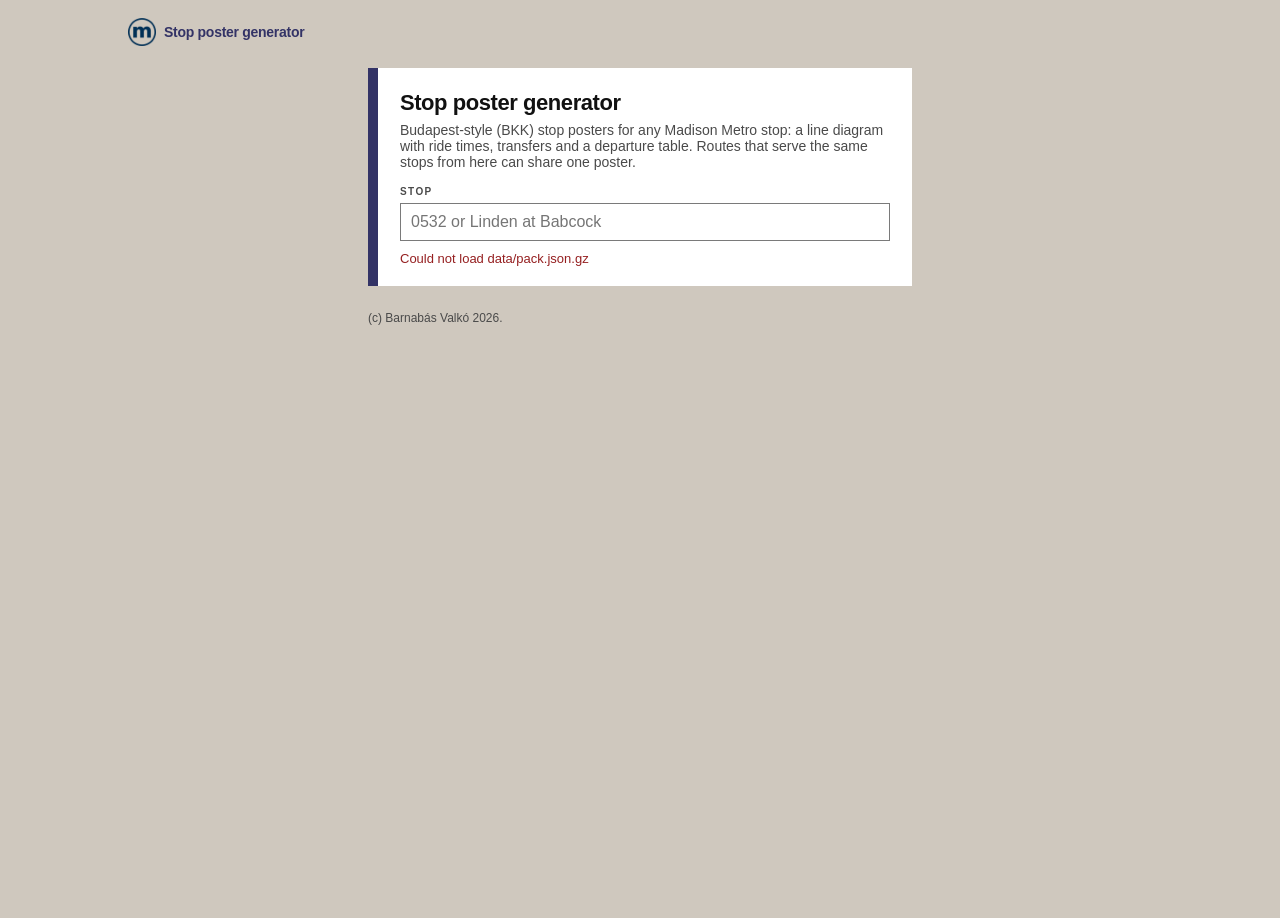
==== index.html @ 2feff5cb "Initial commit" ====
<!DOCTYPE html>
<html lang="en">
<head>
  <meta charset="utf-8" />
  <meta name="viewport" content="width=device-width, initial-scale=1" />
  <title>Stop poster generator: BKK-style Metro Transit posters</title>
  <link rel="icon" type="image/png" href="data/metrologo-mark.png" />
  <link rel="apple-touch-icon" href="data/metrologo-mark.png" />
  <link rel="stylesheet" href="styles.css" />
</head>
<body class="bkk-page">
  <nav class="site-nav">
    <a class="brand" href="index.html" aria-current="page"><img src="data/metrologo-mark.png" alt="" /> Stop poster generator</a>
  </nav>

  <main class="box">
    <h1>Stop poster generator</h1>
    <p class="lead">
      Budapest-style (BKK) stop posters for any Madison Metro stop: a line diagram with ride times,
      transfers and a departure table. Routes that serve the same stops from here can share one poster.
    </p>

    <label class="field">
      <span>Stop</span>
      <input id="q" type="search" autocomplete="off" placeholder="0532 or Linden at Babcock" disabled />
    </label>
    <div id="results" class="results" hidden></div>

    <section id="picked" class="picked" hidden>
      <div class="picked-name" id="picked-name"></div>
      <div class="picked-meta" id="picked-meta"></div>

      <div class="row">
        <label class="check"><input type="checkbox" id="noschool" checked /> Exclude school extras</label>
        <label class="check"><input type="checkbox" id="merge" checked /> Merge routes that share stops</label>
        <label class="check"><input type="checkbox" id="letter" /> Fit on one US Letter page (shrinks big posters)</label>
        <label class="check"><input type="checkbox" id="plain" /> Plain transfers: list every transfer route, no "+" or walking distances</label>
      </div>
      <div id="routes" class="routes"></div>

      <button type="button" id="go">Generate poster</button>
    </section>
    <p id="err" class="err" hidden></p>
  </main>

  <section id="out" class="out bkk-out" hidden></section>

  <footer class="site-foot">
    <span id="foot-data">(c) Barnabás Valkó 2026.</span>
  </footer>
  <script src="js/font-metrics.js"></script>
  <script src="js/served.js"></script>
  <script src="js/adapter.js"></script>
  <script src="js/search.js"></script>
  <script src="js/poster-core.js"></script>
  <script src="js/app.js"></script>
</body>
</html>
---- styles.css ----
* { box-sizing: border-box; }
html, body { margin: 0; padding: 0; }
body {
  min-height: 100vh;
  background: #cfc8be;
  color: #111;
  font-family: "IBM Plex Sans", "Segoe UI", Tahoma, sans-serif;
}

.site-nav {
  display: flex;
  flex-wrap: wrap;
  gap: 8px 18px;
  align-items: center;
  width: min(64rem, calc(100% - 32px));
  margin: 18px auto 0;
  font-size: 14px;
}
.site-nav a {
  color: #111;
  text-decoration: none;
  font-weight: 600;
}
.site-nav a:hover { color: #333366; }
.site-nav a[aria-current="page"] { color: #333366; }
.site-nav .brand {
  display: inline-flex;
  align-items: center;
  gap: 8px;
  margin-right: auto;
  font-weight: 700;
  letter-spacing: -0.02em;
}
.site-nav .brand img { display: block; width: 28px; height: 28px; }

.box {
  width: min(28rem, calc(100% - 32px));
  margin: 22px auto 24px;
  background: #fff;
  padding: 22px 22px 20px;
  border-left: 10px solid #333366;
}
body.changes .box {
  width: min(40rem, calc(100% - 32px));
}

h1 {
  margin: 0 0 6px;
  font-size: 22px;
  letter-spacing: -0.02em;
}

.lead {
  margin: 0 0 16px;
  color: #4a4a4a;
  font-size: 14px;
}

.choices { display: grid; gap: 10px; }
.choice {
  display: block;
  text-decoration: none;
  color: inherit;
  background: #fff;
  border: 1px solid #d0d0d0;
  border-left: 6px solid #333366;
  padding: 14px 14px 14px 12px;
}
.choice:hover, .choice:focus { background: #f4f2ee; }
.choice .kicker { display: block; font-weight: 700; font-size: 16px; }
.choice .blurb { display: block; margin-top: 4px; color: #4a4a4a; font-size: 14px; line-height: 1.35; }

.site-foot {
  width: min(28rem, calc(100% - 32px));
  margin: 0 auto 28px;
  color: #4a4a4a;
  font-size: 12px;
  line-height: 1.45;
}

.field { display: block; }
.field span, .field-label {
  display: block;
  font-size: 10px;
  font-weight: 700;
  letter-spacing: 0.14em;
  text-transform: uppercase;
  color: #4a4a4a;
  margin-bottom: 6px;
}
.field input, .field input[type="search"], .field select {
  width: 100%;
  border: 1px solid #7a7a7a;
  padding: 9px 10px;
  font: inherit;
  font-size: 16px;
  background: #fff;
}

.results {
  margin-top: 8px;
  border: 1px solid #d0d0d0;
  max-height: 22rem;
  overflow: auto;
}
.result, .address-hit {
  display: block;
  width: 100%;
  text-align: left;
  background: #fff;
  border: 0;
  border-bottom: 1px solid #eee;
  padding: 8px 10px;
  font: inherit;
  cursor: pointer;
}
.result:last-child, .address-hit:last-child { border-bottom: 0; }
.result:hover, .result:focus, .address-hit:hover, .address-hit:focus { background: #f4f2ee; }
.result.gone, .result.gone:hover, .result.gone:focus { background: #ffd6d6; }
.change-legend {
  display: flex;
  flex-wrap: wrap;
  gap: 8px 14px;
  margin: 0 0 14px;
  font-size: 13px;
}
.change-legend span { display: inline-flex; align-items: center; gap: 6px; }
.change-swatch {
  display: inline-block;
  width: 12px;
  height: 12px;
  border: 1px solid #666;
  font-style: normal;
}
.change-swatch.added { background: #d8f3dc; }
.change-swatch.removed { background: #ffd6d6; }
.change-swatch.moved { background: #fff3b0; }
.result .name { font-weight: 600; font-size: 14px; }
.result .code { color: #4a4a4a; font-size: 12px; margin-left: 6px; font-weight: 400; }
.result .lines {
  display: flex;
  flex-wrap: wrap;
  gap: 4px;
  align-items: center;
  margin-top: 5px;
}
.pill {
  display: inline-flex;
  align-items: center;
  justify-content: center;
  min-width: 1.35em;
  padding: 1px 5px;
  font-size: 11px;
  font-weight: 700;
  line-height: 1.35;
}
.dir {
  font-size: 11px;
  font-weight: 700;
  letter-spacing: 0.06em;
  color: #4a4a4a;
  margin-left: 2px;
}

.picked { margin-top: 18px; padding-top: 16px; border-top: 1px solid #d0d0d0; }
.picked-name { font-weight: 700; font-size: 18px; }
.picked-meta { color: #4a4a4a; font-size: 13px; margin: 2px 0 12px; }

.row {
  display: flex;
  flex-wrap: wrap;
  gap: 12px 18px;
  margin-bottom: 10px;
  font-size: 14px;
}
.check { display: flex; gap: 6px; align-items: center; cursor: pointer; }
.check[hidden] { display: none; }
.map-filter { margin-top: 12px; }
.map-count { margin: 8px 0 0; font-size: 13px; color: #333; }
.jur-row { display: flex; align-items: center; gap: 8px; }
.jur-only {
  border: 0;
  background: transparent;
  color: #333366;
  font: inherit;
  font-size: 12px;
  text-decoration: underline;
  cursor: pointer;
  padding: 0;
}
.map-advanced { margin-top: 14px; font-size: 14px; }
.map-advanced summary { cursor: pointer; font-weight: 600; }
.map-advanced .check { margin-top: 8px; }
.jur-set { border: 0; margin: 12px 0 0; padding: 0; }
.jur-set legend { font-weight: 600; font-size: 13px; padding: 0; }
.jur-set .check { font-size: 13px; }

.routes { display: flex; flex-wrap: wrap; gap: 6px; margin-bottom: 14px; }
.routes label {
  display: inline-flex;
  align-items: center;
  gap: 6px;
  border: 1px solid #d0d0d0;
  padding: 4px 8px 4px 6px;
  font-size: 13px;
  font-weight: 600;
  cursor: pointer;
}
.routes label.off { opacity: 0.4; }
.routes input { margin: 0; }

#go, .out-bar button, .map-clear {
  background: #111;
  color: #fff;
  border: 0;
  padding: 9px 14px;
  font: inherit;
  font-weight: 600;
  cursor: pointer;
}
#go { width: 100%; }
#go:disabled, .gen-alt button:disabled { background: #999; color: #fff; cursor: not-allowed; }
.gen-alt {
  display: flex;
  gap: 8px;
  margin-top: 8px;
}
.gen-alt button {
  flex: 1;
  background: #fff;
  color: #111;
  border: 1px solid #7a7a7a;
  padding: 6px 8px;
  font: inherit;
  font-size: 13px;
  font-weight: 600;
  cursor: pointer;
}
.map-clear { background: #fff; color: #111; border: 1px solid #7a7a7a; margin-top: 12px; }

.err { color: #951f20; font-size: 13px; margin: 10px 0 0; }

.out { width: min(8.7in, calc(100% - 24px)); margin: 0 auto 40px; }
.out-bar { display: flex; gap: 8px; margin-bottom: 10px; }
.out-bar button { background: #fff; color: #111; border: 1px solid #7a7a7a; }
#preview {
  width: 100%;
  height: 0;
  border: 0;
  background: transparent;
  display: block;
  overflow-x: auto;
  overflow-y: hidden;
}

.map-body {
  height: 100vh;
  min-height: 100vh;
  display: flex;
  flex-direction: column;
  overflow: hidden;
}
.map-body .site-nav {
  width: auto;
  margin: 0;
  padding: 10px 16px;
  background: #fff;
  border-bottom: 1px solid #d0d0d0;
}
.map-layout {
  flex: 1;
  min-height: 0;
  display: grid;
  grid-template-columns: 22rem 1fr;
}
.map-panel {
  background: #fff;
  border-right: 1px solid #d0d0d0;
  padding: 16px 16px 20px;
  overflow: auto;
}
.map-panel h1 { font-size: 20px; }
#map { height: 100%; min-height: 0; background: #d9d4cc; }
.map-status { color: #4a4a4a; font-size: 13px; margin: 10px 0 0; }
.leaflet-tooltip.address-tip {
  background: #fff;
  color: #111;
  border: 1px solid #d0d0d0;
  border-left: 4px solid #951f20;
  border-radius: 0;
  box-shadow: none;
  padding: 8px 10px;
  font-family: "IBM Plex Sans", "Segoe UI", Tahoma, sans-serif;
  font-weight: 700;
  white-space: normal;
  max-width: 16rem;
}
.address-hit .addr { font-size: 13px; line-height: 1.35; }

.leaflet-tooltip.stop-tip {
  pointer-events: auto;
  background: rgba(255, 255, 255, 0.92);
  color: #111;
  border: 1px solid #d0d0d0;
  border-left: 4px solid #333366;
  border-radius: 0;
  box-shadow: none;
  padding: 8px 10px 8px 8px;
  font-family: "IBM Plex Sans", "Segoe UI", Tahoma, sans-serif;
  white-space: normal;
  width: max-content;
  max-width: min(40rem, calc(100vw - 2rem));
}
.leaflet-tooltip.stop-tip.stop-locked { border-left-color: #111; }
.leaflet-tooltip-top.stop-tip::before { border-top-color: #d0d0d0; }
.tip-name { font-weight: 700; font-size: 14px; }
.tip-code { color: #4a4a4a; font-size: 12px; margin-top: 1px; }
.tip-routes {
  display: flex;
  flex-wrap: wrap;
  gap: 4px;
  margin-top: 6px;
}
.tip-actions { display: flex; flex-wrap: nowrap; gap: 8px 12px; margin-top: 8px; white-space: nowrap; }
.tip-actions a { color: #333366; font-size: 12px; font-weight: 700; }

@media (max-width: 800px) {
  .map-body { height: auto; min-height: 100vh; overflow: auto; }
  .map-layout { grid-template-columns: 1fr; }
  #map { height: 70vh; }
}

/* ---- BKK poster generator page ---- */
body.bkk-page .box { width: min(34rem, calc(100% - 32px)); }
body.bkk-page .site-foot { width: min(34rem, calc(100% - 32px)); }
.bkk-out { width: min(1500px, calc(100% - 24px)); display: flex; flex-direction: column; gap: 28px; align-items: center; }
.bkk-out[hidden] { display: none; }
.poster-card { max-width: 100%; }
.poster-bar { display: flex; flex-wrap: wrap; gap: 8px; align-items: center; margin-bottom: 10px; }
.poster-bar .meta { margin-right: auto; font-size: 13px; color: #333; font-weight: 600; }
.poster-bar button { background: #fff; color: #111; border: 1px solid #7a7a7a; padding: 7px 12px; font: inherit; font-size: 13px; font-weight: 600; cursor: pointer; }
.poster-bar button.primary { background: #111; color: #fff; border-color: #111; }
.poster-sheet { background: #fff; box-shadow: 0 1px 6px rgba(0,0,0,.25); overflow: hidden; line-height: 0; }
.poster-sheet svg.bkk { display: block; width: 100%; height: auto; }
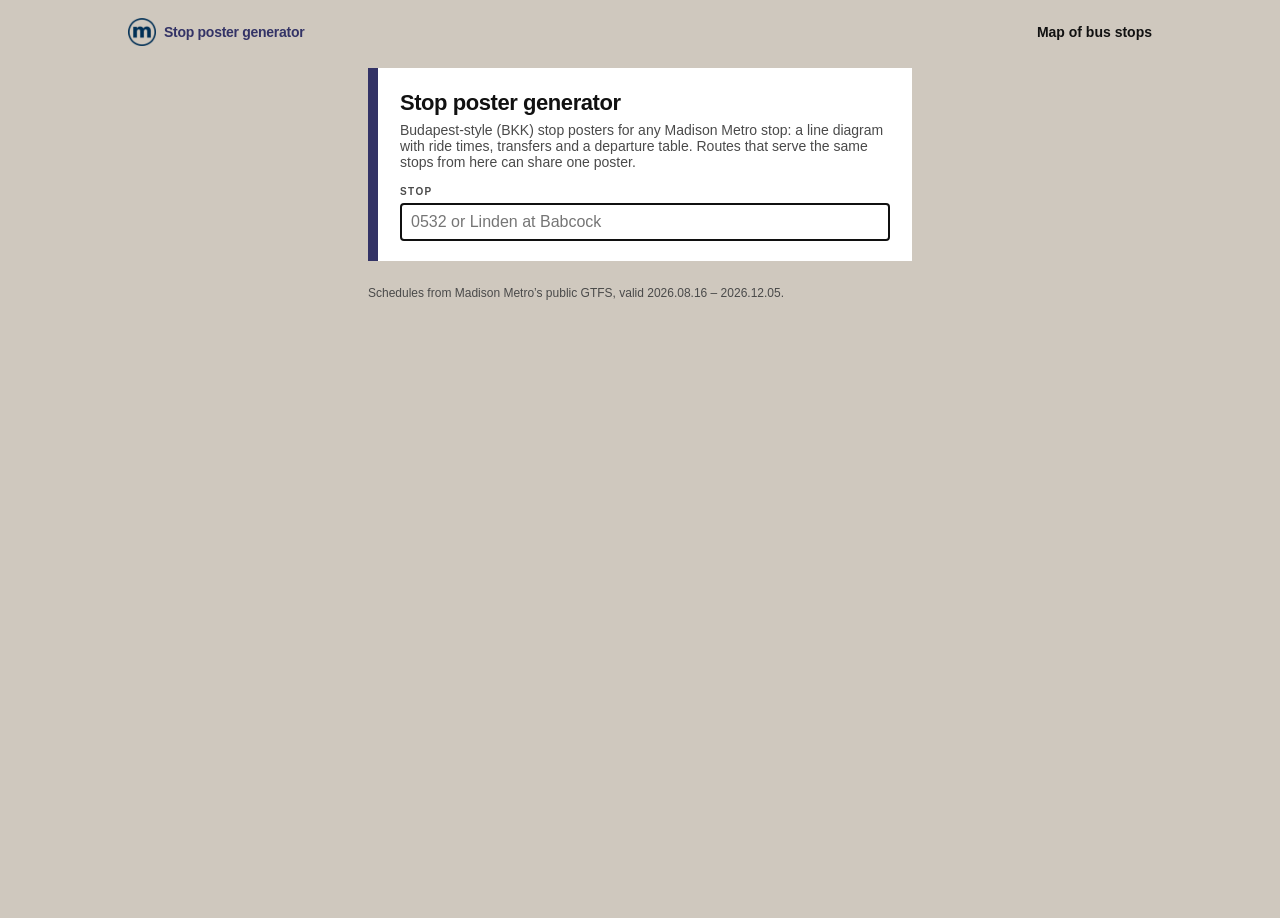
==== commit 80dd7a25: "Better fitting" ====
--- a/index.html
+++ b/index.html
@@ -1,58 +1,59 @@
-<!DOCTYPE html>
-<html lang="en">
-<head>
-  <meta charset="utf-8" />
-  <meta name="viewport" content="width=device-width, initial-scale=1" />
-  <title>Stop poster generator: BKK-style Metro Transit posters</title>
-  <link rel="icon" type="image/png" href="data/metrologo-mark.png" />
-  <link rel="apple-touch-icon" href="data/metrologo-mark.png" />
-  <link rel="stylesheet" href="styles.css" />
-</head>
-<body class="bkk-page">
-  <nav class="site-nav">
-    <a class="brand" href="index.html" aria-current="page"><img src="data/metrologo-mark.png" alt="" /> Stop poster generator</a>
-  </nav>
-
-  <main class="box">
-    <h1>Stop poster generator</h1>
-    <p class="lead">
-      Budapest-style (BKK) stop posters for any Madison Metro stop: a line diagram with ride times,
-      transfers and a departure table. Routes that serve the same stops from here can share one poster.
-    </p>
-
-    <label class="field">
-      <span>Stop</span>
-      <input id="q" type="search" autocomplete="off" placeholder="0532 or Linden at Babcock" disabled />
-    </label>
-    <div id="results" class="results" hidden></div>
-
-    <section id="picked" class="picked" hidden>
-      <div class="picked-name" id="picked-name"></div>
-      <div class="picked-meta" id="picked-meta"></div>
-
-      <div class="row">
-        <label class="check"><input type="checkbox" id="noschool" checked /> Exclude school extras</label>
-        <label class="check"><input type="checkbox" id="merge" checked /> Merge routes that share stops</label>
-        <label class="check"><input type="checkbox" id="letter" /> Fit on one US Letter page (shrinks big posters)</label>
-        <label class="check"><input type="checkbox" id="plain" /> Plain transfers: list every transfer route, no "+" or walking distances</label>
-      </div>
-      <div id="routes" class="routes"></div>
-
-      <button type="button" id="go">Generate poster</button>
-    </section>
-    <p id="err" class="err" hidden></p>
-  </main>
-
-  <section id="out" class="out bkk-out" hidden></section>
-
-  <footer class="site-foot">
-    <span id="foot-data">(c) Barnabás Valkó 2026.</span>
-  </footer>
-  <script src="js/font-metrics.js"></script>
-  <script src="js/served.js"></script>
-  <script src="js/adapter.js"></script>
-  <script src="js/search.js"></script>
-  <script src="js/poster-core.js"></script>
-  <script src="js/app.js"></script>
-</body>
-</html>
+<!DOCTYPE html>
+<html lang="en">
+<head>
+  <meta charset="utf-8" />
+  <meta name="viewport" content="width=device-width, initial-scale=1" />
+  <title>Stop poster generator: BKK-style Metro Transit posters</title>
+  <link rel="icon" type="image/png" href="data/metrologo-mark.png" />
+  <link rel="apple-touch-icon" href="data/metrologo-mark.png" />
+  <link rel="stylesheet" href="styles.css" />
+</head>
+<body class="bkk-page">
+  <nav class="site-nav">
+    <a class="brand" href="index.html" aria-current="page"><img src="data/metrologo-mark.png" alt="" /> Stop poster generator</a>
+    <a href="map.html">Map of bus stops</a>
+  </nav>
+
+  <main class="box">
+    <h1>Stop poster generator</h1>
+    <p class="lead">
+      Budapest-style (BKK) stop posters for any Madison Metro stop: a line diagram with ride times,
+      transfers and a departure table. Routes that serve the same stops from here can share one poster.
+    </p>
+
+    <label class="field">
+      <span>Stop</span>
+      <input id="q" type="search" autocomplete="off" placeholder="0532 or Linden at Babcock" disabled />
+    </label>
+    <div id="results" class="results" hidden></div>
+
+    <section id="picked" class="picked" hidden>
+      <div class="picked-name" id="picked-name"></div>
+      <div class="picked-meta" id="picked-meta"></div>
+
+      <div class="row">
+        <label class="check"><input type="checkbox" id="noschool" checked /> Exclude school extras</label>
+        <label class="check"><input type="checkbox" id="merge" checked /> Merge routes that share stops</label>
+        <label class="check"><input type="checkbox" id="letter" /> Fit on one US Letter page (shrinks big posters)</label>
+        <label class="check"><input type="checkbox" id="plain" /> Plain transfers: list every transfer route, no "+" or walking distances</label>
+      </div>
+      <div id="routes" class="routes"></div>
+
+      <button type="button" id="go">Generate poster</button>
+    </section>
+    <p id="err" class="err" hidden></p>
+  </main>
+
+  <section id="out" class="out bkk-out" hidden></section>
+
+  <footer class="site-foot">
+    <span id="foot-data">(c) Barnabás Valkó 2026.</span>
+  </footer>
+  <script src="js/font-metrics.js"></script>
+  <script src="js/served.js"></script>
+  <script src="js/adapter.js"></script>
+  <script src="js/search.js"></script>
+  <script src="js/poster-core.js"></script>
+  <script src="js/app.js"></script>
+</body>
+</html>
